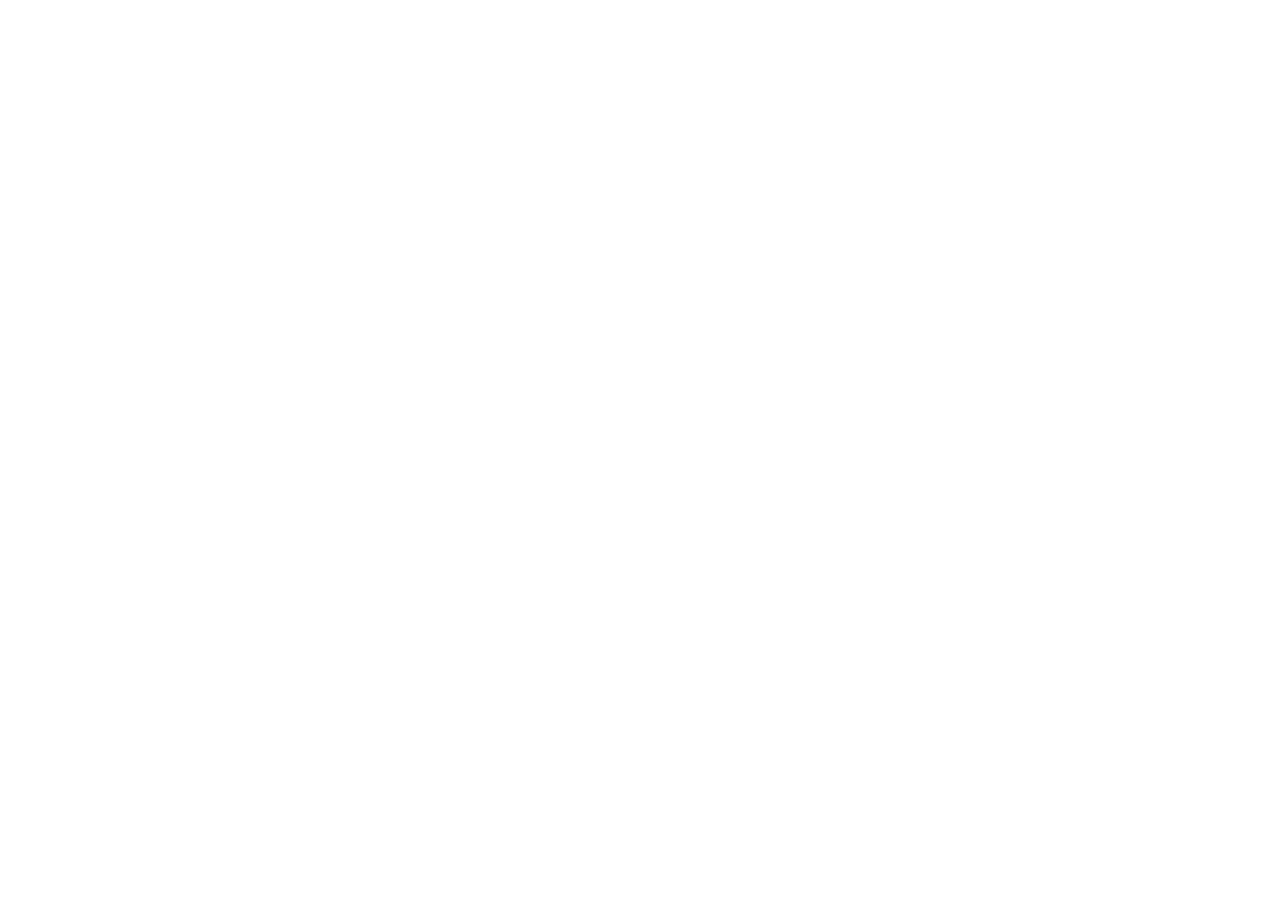
==== front-end/index.html @ dd317905 "initialisation du p5" ====
<!DOCTYPE html>
<html lang="fr">
  <head>
    <meta charset="UTF-8" />
    <meta http-equiv="X-UA-Compatible" content="IE=edge" />
    <meta name="viewport" content="width=device-width, initial-scale=1.0" />
    <link rel="stylesheet" href="./styles.css" />
    <title>Document</title>
  </head>
  <body>
    <script src="./index.js"></script>
  </body>
</html>
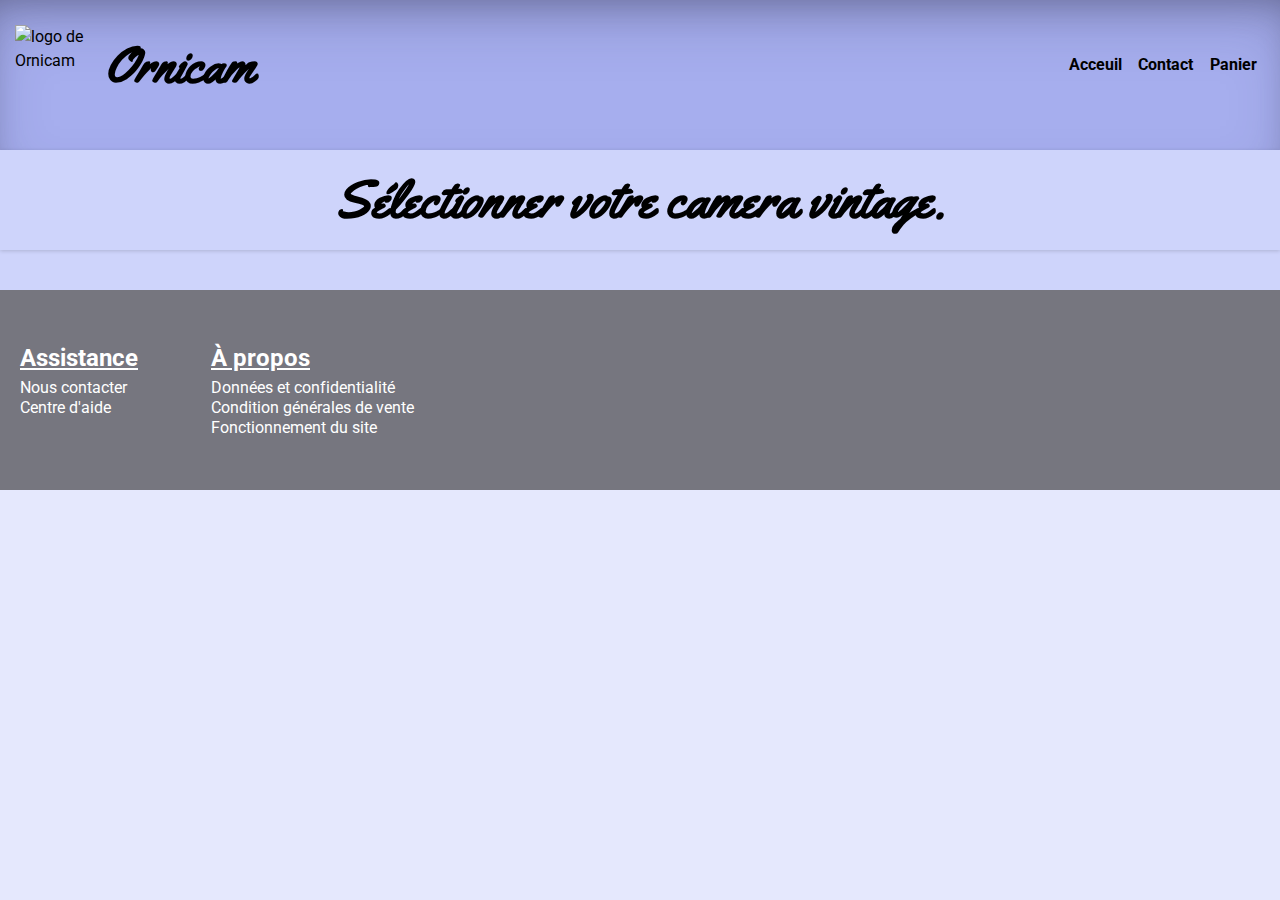
==== commit 1d18b87a: "finalisation de index width responsive" ====
--- a/front-end/index.html
+++ b/front-end/index.html
@@ -4,10 +4,53 @@
     <meta charset="UTF-8" />
     <meta http-equiv="X-UA-Compatible" content="IE=edge" />
     <meta name="viewport" content="width=device-width, initial-scale=1.0" />
+    <link rel="preconnect" href="https://fonts.googleapis.com" />
+    <link rel="preconnect" href="https://fonts.gstatic.com" crossorigin />
+    <link
+      href="https://fonts.googleapis.com/css2?family=Roboto:wght@300;400&family=Yellowtail&display=swap"
+      rel="stylesheet"
+    />
+    <link rel="stylesheet" href="./reset.css" />
     <link rel="stylesheet" href="./styles.css" />
-    <title>Document</title>
+    <title>Ornicam</title>
   </head>
   <body>
+    <div class="main_container">
+      <header>
+        <nav class="navbar">
+          <div class="navbar_logo">
+            <img src="../images/logo-lens.jpeg" alt="logo de Ornicam" />
+            <h1>Ornicam</h1>
+          </div>
+          <div class="navbar_links">
+            <a href="index.html">Acceuil</a>
+            <a href="contact.html">Contact</a>
+            <a href="panier.html">Panier</a>
+          </div>
+        </nav>
+      </header>
+      <main>
+        <section class="section_title">
+          <h2>Sélectionner votre camera vintage.</h2>
+        </section>
+        <section class="section_product">
+          <div id="camerasDisplay"></div>
+        </section>
+      </main>
+      <footer class="footer">
+        <div class="footer_contact">
+          <h2 class="footer_h2">Assistance</h2>
+          <a class="footer_link" href="contact.html">Nous contacter</a>
+          <a class="footer_link" href="#">Centre d'aide</a>
+        </div>
+        <div class="footer_about">
+          <h2 class="footer_h2">À propos</h2>
+          <a class="footer_link" href="#">Données et confidentialité</a>
+          <a class="footer_link" href="#">Condition générales de vente</a>
+          <a class="footer_link" href="#">Fonctionnement du site</a>
+        </div>
+      </footer>
+    </div>
     <script src="./index.js"></script>
   </body>
 </html>
--- a/front-end/styles.css
+++ b/front-end/styles.css
@@ -0,0 +1,199 @@
+body {
+  max-width: 1400px;
+  margin: auto;
+  box-shadow: rgba(100, 100, 111, 0.2) 0px 7px 29px 0px;
+  background-color: rgba(56, 74, 238, 0.13);
+}
+.main_container {
+  font-family: -apple-system, BlinkMacSystemFont, "Segoe UI", Roboto, Oxygen,
+    Ubuntu, Cantarell, "Open Sans", "Helvetica Neue", sans-serif;
+}
+
+/* header et navbar */
+header {
+  background-color: rgba(7, 27, 202, 0.281);
+  box-shadow: rgba(50, 50, 93, 0.25) 0px 30px 60px -12px inset,
+    rgba(0, 0, 0, 0.3) 0px 18px 36px -18px inset;
+  display: flex;
+  justify-content: space-around;
+  height: 150px;
+}
+.navbar {
+  width: 100%;
+  display: flex;
+  justify-content: space-around;
+  align-items: center;
+  margin-bottom: 20px;
+}
+
+.navbar_logo {
+  width: 100%;
+  display: flex;
+  align-items: center;
+  margin-left: 15px;
+}
+
+.navbar_logo img {
+  height: 80px;
+  width: 80px;
+  display: flex;
+}
+.navbar_logo h1 {
+  font-family: yellowtail;
+  font-size: 50px;
+  margin-left: 10px;
+}
+
+.navbar_links {
+  width: 250px;
+  display: flex;
+  justify-content: space-around;
+  margin-right: 15px;
+}
+.navbar_links a {
+  text-decoration: none;
+  color: black;
+  font-weight: bold;
+  position: relative;
+  color: #000;
+}
+.navbar_links a:hover {
+  color: #000;
+}
+
+.navbar_links a::before {
+  content: "";
+  position: absolute;
+  width: 100%;
+  height: 2px;
+  bottom: 0;
+  left: 0;
+  background-color: #000;
+  visibility: hidden;
+  transform: scaleX(0);
+  transition: all 0.3s ease-in-out 0s;
+}
+.navbar_links a:hover::before {
+  visibility: visible;
+  transform: scaleX(1);
+}
+
+/* fin du header */
+
+/* section main */
+main {
+  background-color: rgba(56, 74, 238, 0.13);
+  display: flex;
+  flex-direction: column;
+  align-content: space-around;
+}
+
+.section_title {
+  font-family: yellowtail;
+  font-size: 35px;
+  display: flex;
+  justify-content: center;
+  align-items: center;
+  height: 100px;
+  box-shadow: rgba(0, 0, 0, 0.16) 0px 1px 4px;
+}
+.section_product {
+  margin: 20px;
+}
+
+/* css pour les cards  */
+
+.card_product {
+  border: lightslategrey solid 3px;
+  background-color: rgba(17, 32, 163, 0.164);
+  border-radius: 15px;
+  height: 250px;
+  width: 400px;
+  max-width: 400px;
+  display: flex;
+  padding: 10px;
+  margin: 10px 0;
+  box-shadow: rgba(50, 50, 93, 0.25) 0px 50px 100px -20px,
+    rgba(0, 0, 0, 0.3) 0px 30px 60px -30px,
+    rgba(10, 37, 64, 0.35) 0px -2px 6px 0px inset;
+}
+.card_product img {
+  height: 100%;
+  width: 40%;
+  object-fit: cover;
+  border-radius: 15px;
+}
+.card_product-text {
+  display: flex;
+  flex-direction: column;
+  align-items: center;
+  justify-content: center;
+  padding: 10px;
+}
+#camerasDisplay {
+  display: flex;
+  justify-content: space-around;
+  flex-wrap: wrap;
+}
+
+/* css footer */
+.footer {
+  height: 200px;
+  display: flex;
+  align-items: center;
+  align-content: center;
+  flex-wrap: wrap;
+  background-color: rgba(38, 36, 36, 0.582);
+  padding: 10px;
+}
+.footer_link {
+  height: 20px;
+  color: white;
+  text-decoration: none;
+  padding-left: 10px;
+  padding-right: 10px;
+}
+
+.footer_link:hover {
+  text-decoration: underline;
+}
+.footer_link:visited {
+  color: white;
+  text-decoration: none;
+}
+.footer_about {
+  height: 100px;
+  display: flex;
+  flex-direction: column;
+  align-content: center;
+  margin-right: 5%;
+}
+.footer_contact {
+  height: 100px;
+  display: flex;
+  flex-direction: column;
+  align-content: center;
+  margin-right: 5%;
+}
+.footer_h2 {
+  color: white;
+  padding-left: 10px;
+  text-decoration: underline;
+}
+
+@media screen and (max-width: 650px) {
+  .navbar {
+    display: flex;
+    flex-direction: column;
+  }
+  .navbar_logo {
+    display: flex;
+    justify-content: center;
+    margin: auto;
+    width: 100%;
+  }
+  .section_title {
+    font-size: 25px;
+    line-height: 20px;
+  }
+}
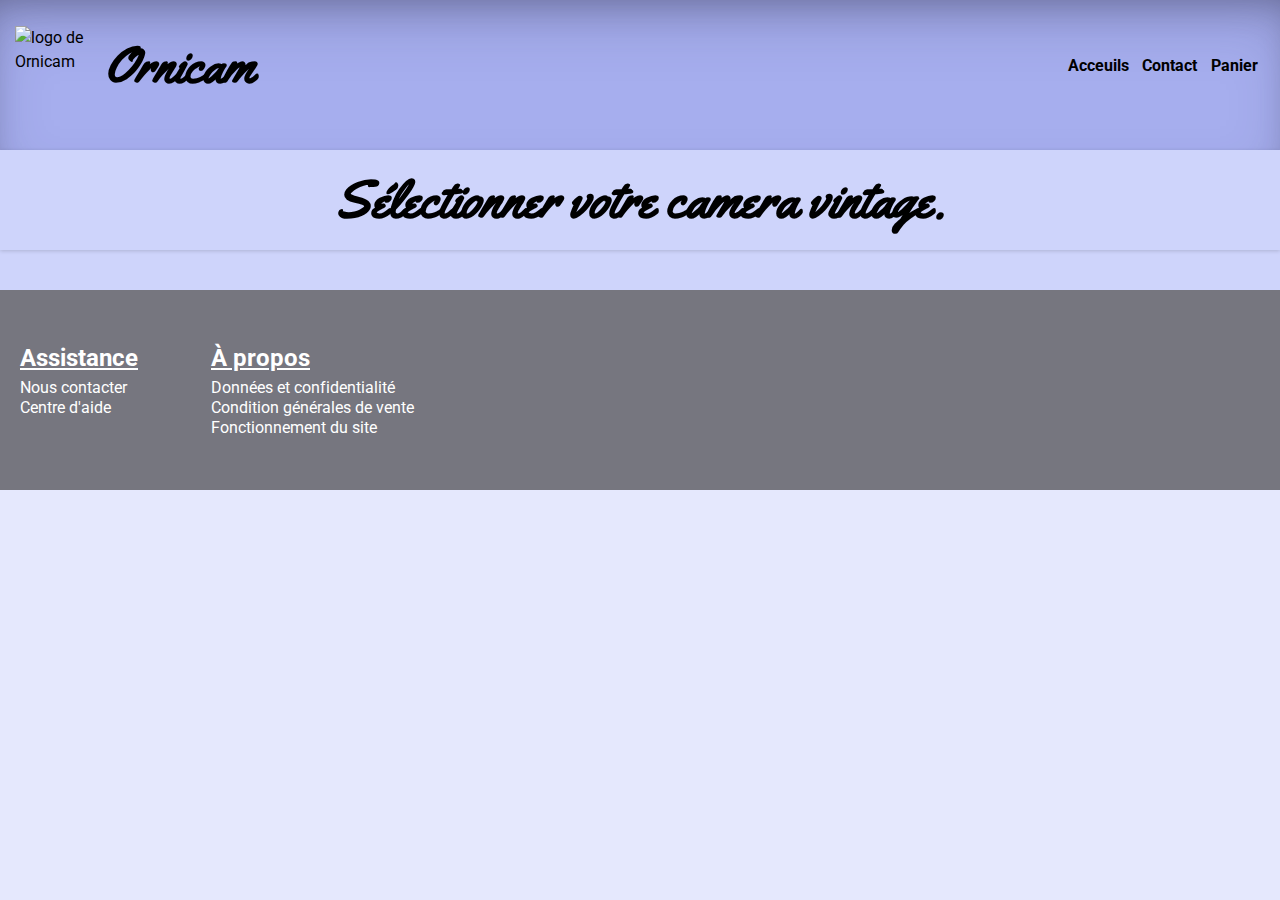
==== commit c7a7655b: "RAS" ====
--- a/front-end/index.html
+++ b/front-end/index.html
@@ -23,7 +23,7 @@
             <h1>Ornicam</h1>
           </div>
           <div class="navbar_links">
-            <a href="index.html">Acceuil</a>
+            <a href="index.html">Acceuils</a>
             <a href="contact.html">Contact</a>
             <a href="panier.html">Panier</a>
           </div>
--- a/front-end/styles.css
+++ b/front-end/styles.css
@@ -23,7 +23,7 @@
   display: flex;
   justify-content: space-around;
   align-items: center;
-  margin-bottom: 20px;
+  margin-bottom: 19px;
 }
 
 .navbar_logo {
